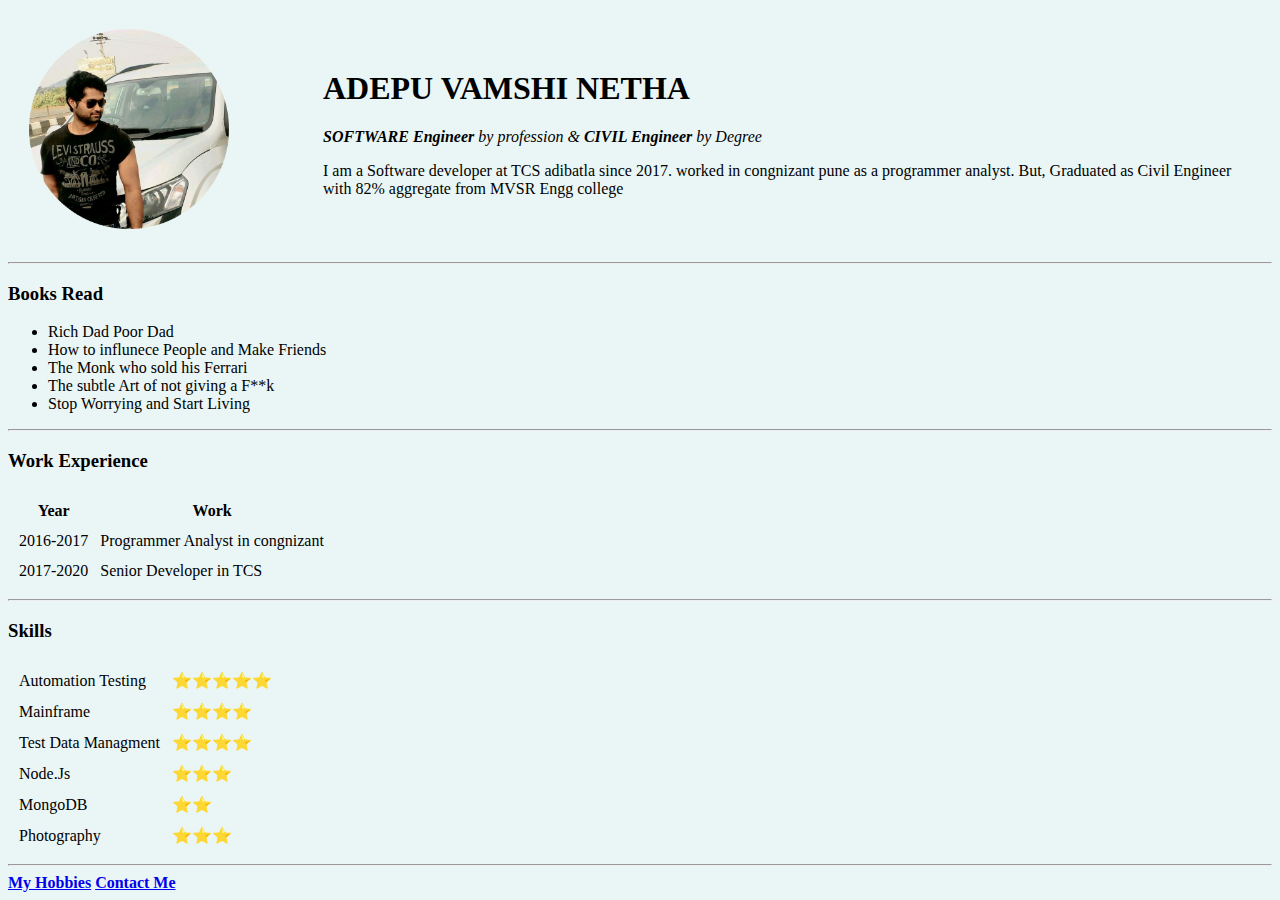
==== index.html @ 7d824500 "Update index.html" ====
<!DOCTYPE html>
<html lang="eng" dir="ltr">

<head>
  <meta charset="utf-8">
  <title>Vamshi's Personal Site</title>
  <link rel="stylesheet" href="https://github.com/Vamshi-Netha/Vamshi-Netha-CV/blob/master/CSS/styles.css">
</head>

<body style="background-color: #EAF6F6;">
  <table cellspacing='20'>
    <td><img src="XUV500C.png" height='200' alt="XUV500"></td>
    <td width='50'></td>
    <td>
      <h1>ADEPU VAMSHI NETHA</h1>
      <p><em><strong>SOFTWARE Engineer</strong> by profession & <strong>CIVIL Engineer</strong> by Degree</em></p>
      <p>I am a Software developer at TCS adibatla since 2017. worked in congnizant pune as a programmer analyst. But, Graduated as Civil Engineer with 82% aggregate from MVSR Engg college</p>
    </td>
  </table>
  <hr>
  <h3>Books Read</h3>
  <ul>
    <li>Rich Dad Poor Dad</li>
    <li>How to influnece People and Make Friends</li>
    <li>The Monk who sold his Ferrari</li>
    <li>The subtle Art of not giving a F**k</li>
    <li>Stop Worrying and Start Living</li>
  </ul>
  <hr>
  <h3>Work Experience</h3>
  <table cellspacing ='10'>
    <thead>
      <tr>
        <th>Year</th>
        <th>Work</th>
      </tr>
    </thead>
    <tbody>
      <tr>
        <td>2016-2017</td>
        <td>Programmer Analyst in congnizant</td>
      </tr>
      <tr>
        <td>2017-2020</td>
        <td>Senior Developer in TCS</td>
      </tr>
    </tbody>
  </table>
  <hr>
  <h3>Skills</h3>
      <table cellspacing = '10'>
        <tr>
          <td>Automation Testing</td>
          <td>⭐⭐⭐⭐⭐</td>
        </tr>
        <tr>
          <td>Mainframe</td>
          <td>⭐⭐⭐⭐</td>
        </tr>
        <tr>
          <td>Test Data Managment</td>
          <td>⭐⭐⭐⭐</td>
        </tr>
        <tr>
          <td>Node.Js</td>
          <td>⭐⭐⭐</td>
        </tr>
        <tr>
          <td>MongoDB</td>
          <td>⭐⭐</td>
        </tr>
        <tr>
          <td>Photography</td>
          <td>⭐⭐⭐</td>
        </tr>
      </table>

      <hr>

      <strong><a href="My hobbies.html">My Hobbies</a>
        <a href="Contact-Me.html">Contact Me</a></strong>
</body>

</html>
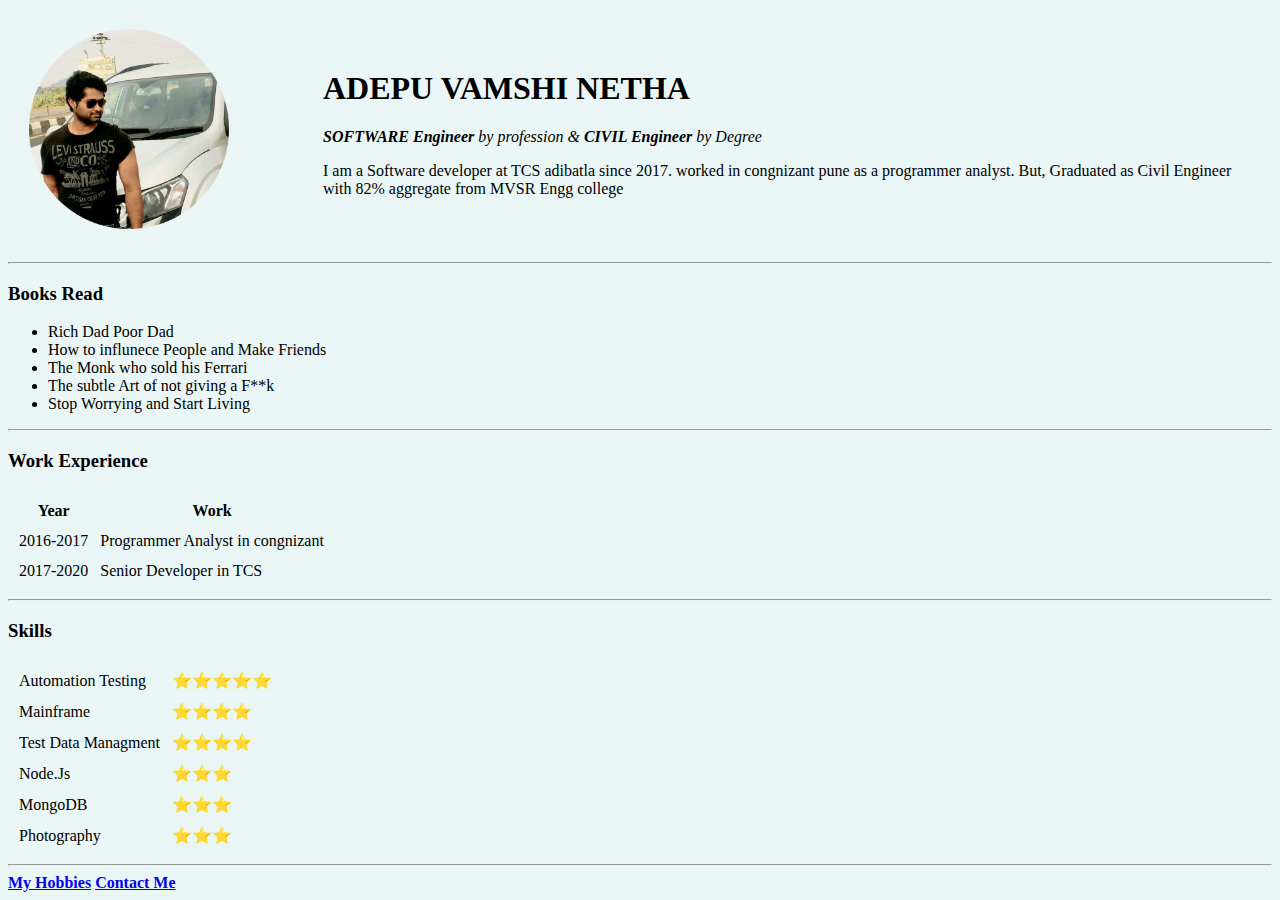
==== commit 0ae8d921: "Update index.html" ====
--- a/index.html
+++ b/index.html
@@ -4,7 +4,7 @@
 <head>
   <meta charset="utf-8">
   <title>Vamshi's Personal Site</title>
-  <link rel="stylesheet" href="https://github.com/Vamshi-Netha/Vamshi-Netha-CV/blob/master/CSS/styles.css">
+  <link rel="stylesheet"CSS/styles.css">
 </head>
 
 <body style="background-color: #EAF6F6;">
@@ -67,7 +67,7 @@
         </tr>
         <tr>
           <td>MongoDB</td>
-          <td>⭐⭐</td>
+          <td>⭐⭐⭐</td>
         </tr>
         <tr>
           <td>Photography</td>
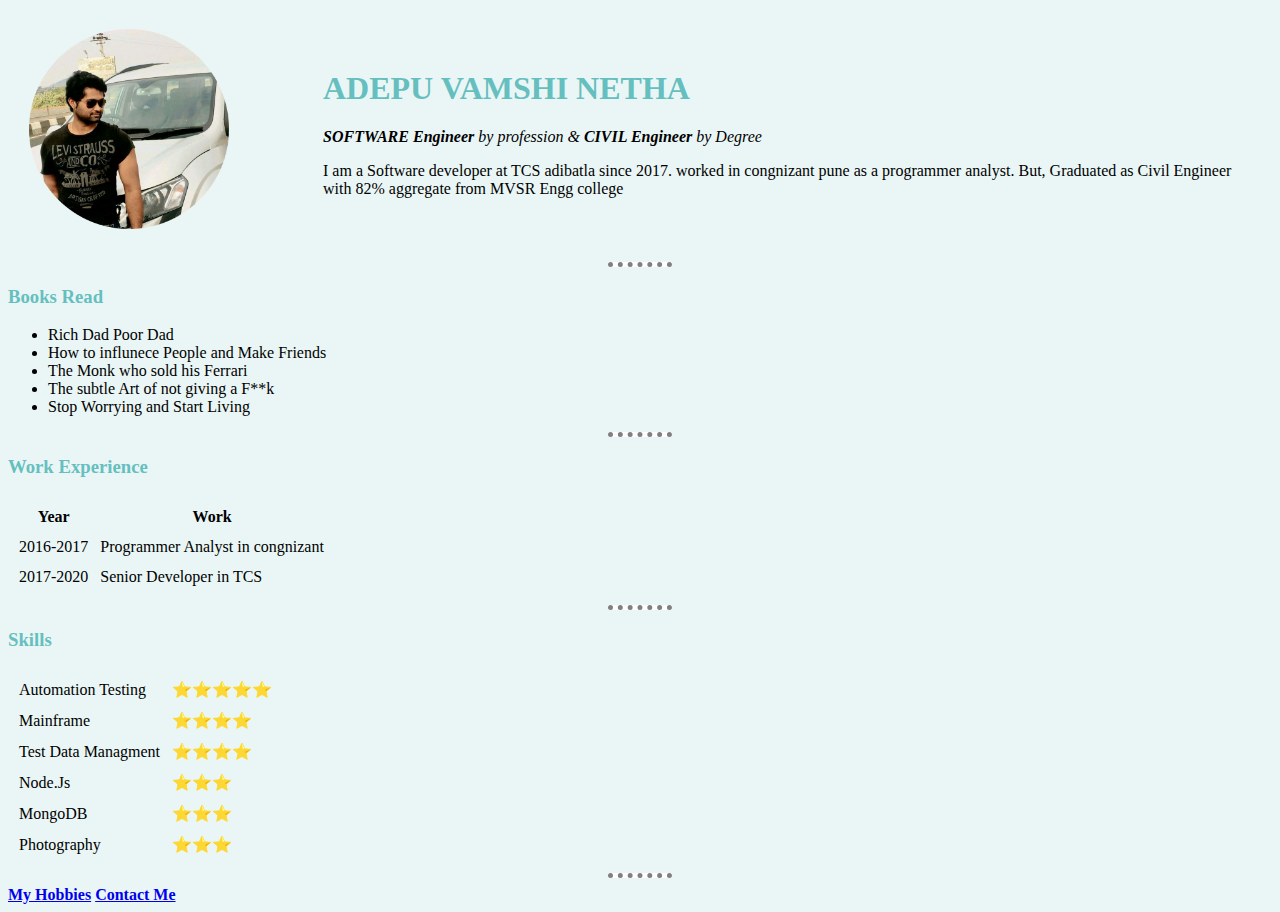
==== commit 1301c710: "Update index.html" ====
--- a/index.html
+++ b/index.html
@@ -4,7 +4,7 @@
 <head>
   <meta charset="utf-8">
   <title>Vamshi's Personal Site</title>
-  <link rel="stylesheet"CSS/styles.css">
+<link rel="stylesheet" href="styles.css">
 </head>
 
 <body style="background-color: #EAF6F6;">
--- a/styles.css
+++ b/styles.css
@@ -0,0 +1,10 @@
+body{background-color: #EAF6F6;}
+h1{ color: #66BFBF;}
+h3{ color: #66BFBF;}
+hr{ background-color: white;
+    border-style: none;
+    border-top-style: dotted;
+    border-color: grey;
+    border-width: 5px;
+    height:none;
+    width:5%;}
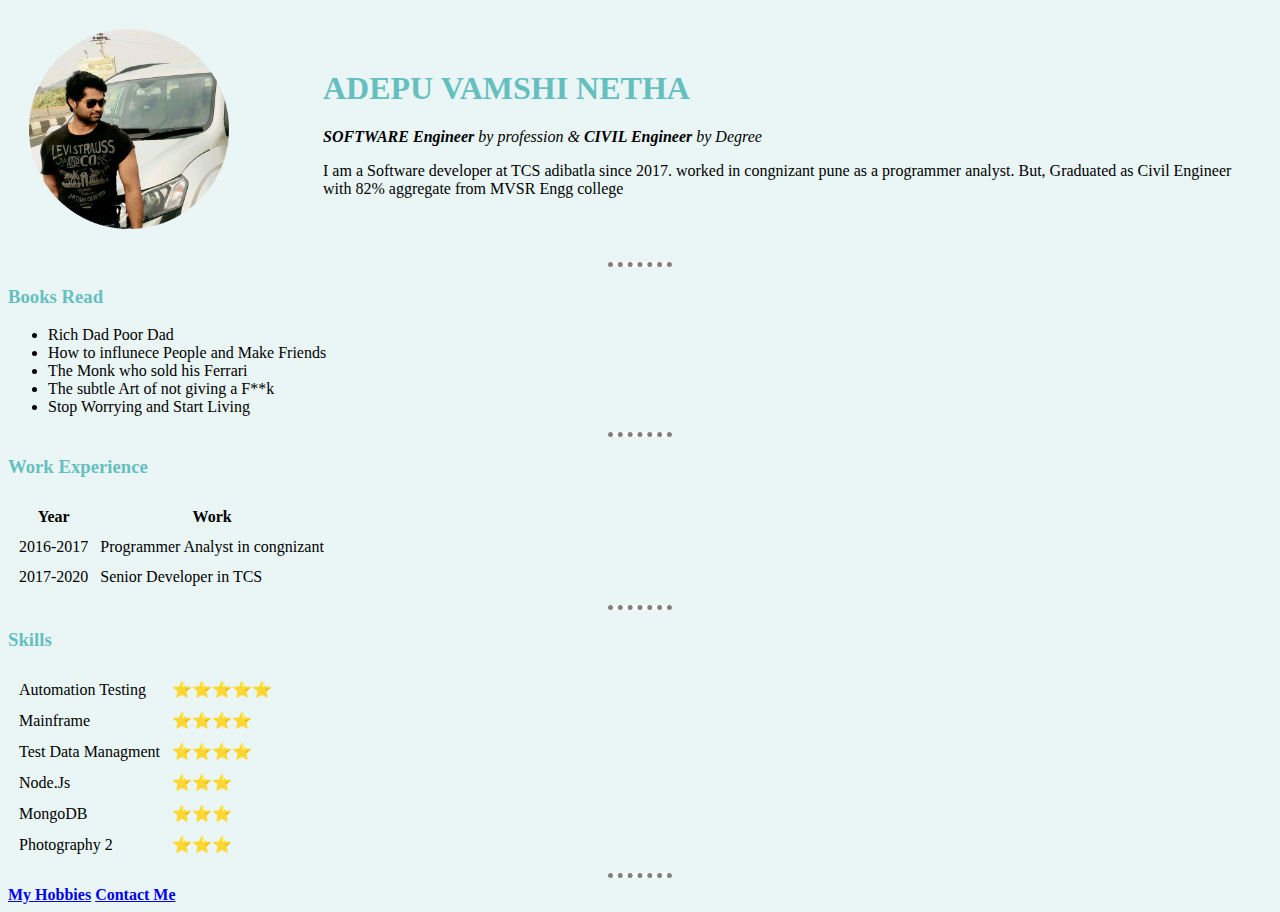
==== commit 51f1480d: "Update index.html" ====
--- a/index.html
+++ b/index.html
@@ -70,7 +70,7 @@
           <td>⭐⭐⭐</td>
         </tr>
         <tr>
-          <td>Photography</td>
+          <td>Photography 2 </td>
           <td>⭐⭐⭐</td>
         </tr>
       </table>
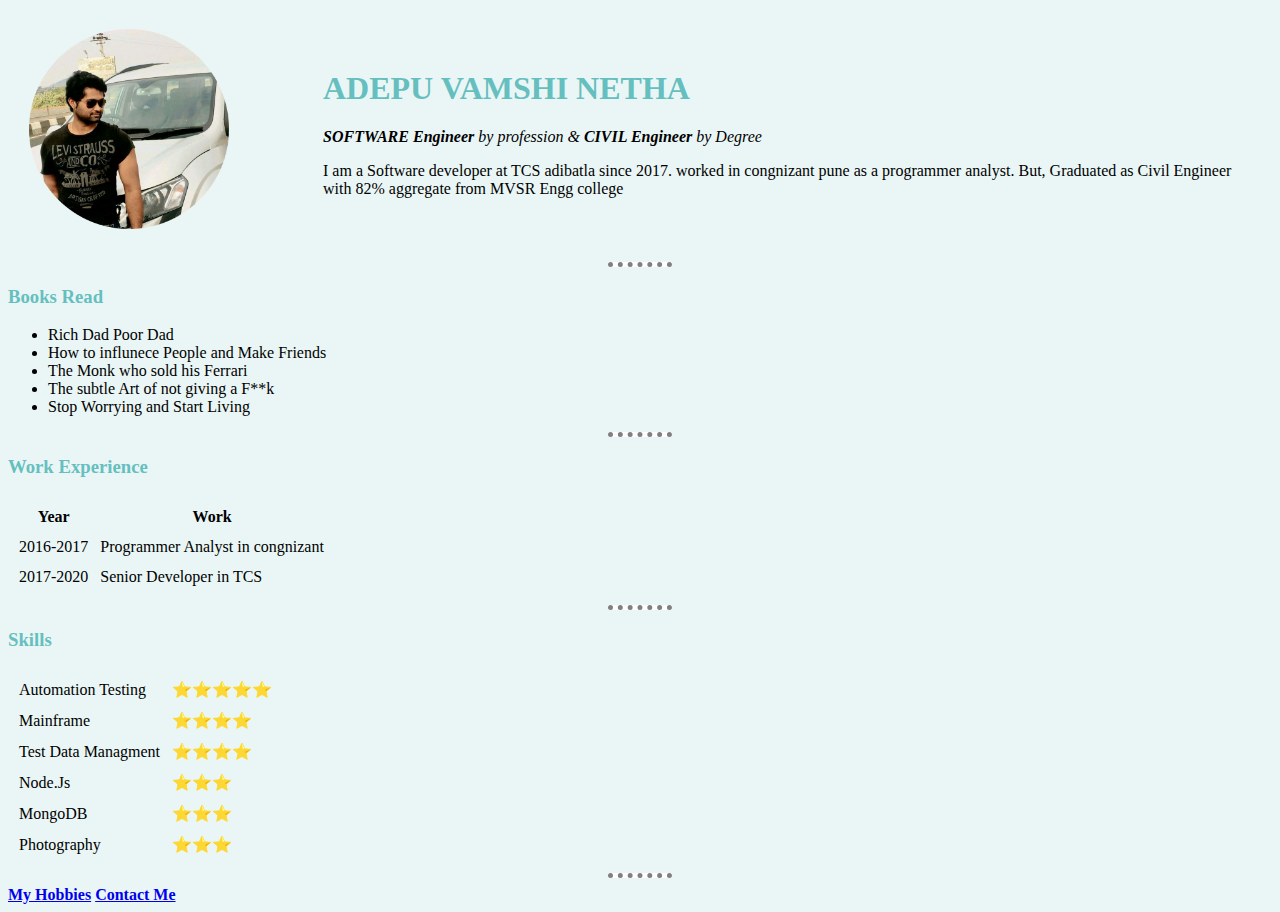
==== commit 97eae9c1: "Update index.html" ====
--- a/index.html
+++ b/index.html
@@ -4,7 +4,7 @@
 <head>
   <meta charset="utf-8">
   <title>Vamshi's Personal Site</title>
-<link rel="stylesheet" href="styles.css">
+<link rel="stylesheet" type="text/css" href="styles.css">
 </head>
 
 <body style="background-color: #EAF6F6;">
@@ -70,7 +70,7 @@
           <td>⭐⭐⭐</td>
         </tr>
         <tr>
-          <td>Photography 2 </td>
+          <td>Photography</td>
           <td>⭐⭐⭐</td>
         </tr>
       </table>
